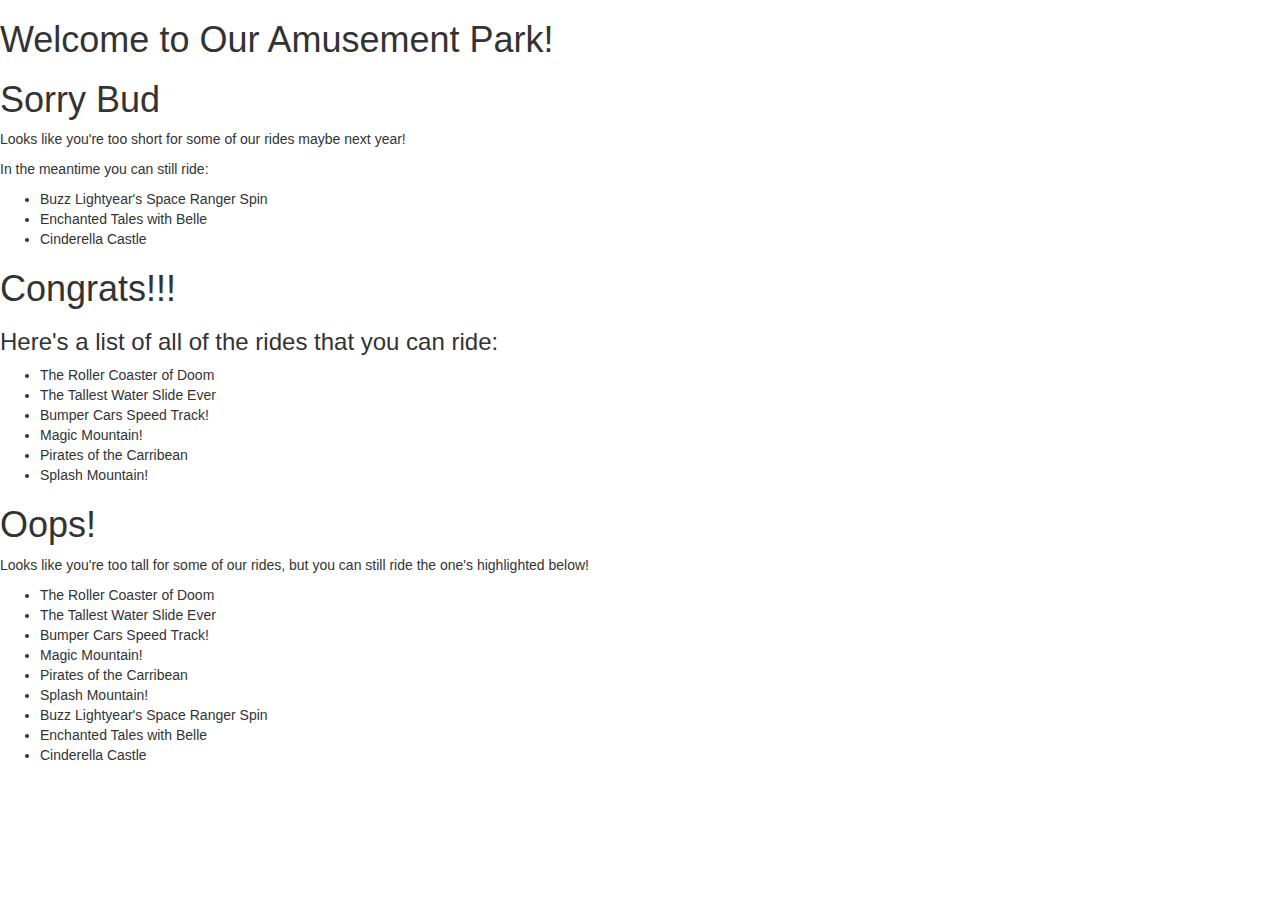
==== index.html @ 9582ce29 "adds HTML to our site & corrects issue with scripts.js" ====
<!DOCTYPE html>
<head>
  <link href="css/bootstrap.css" rel="stylesheet" type="text/css">
  <link href="css/styles.css" rel="stylesheet" type="text/css">
  <script src="js/jquery-3.4.1.js"></script>
  <script src="js/scripts.js"></script>
  <title>Document</title>
</head>
<body>
  <h1>Welcome to Our Amusement Park!</h1>


  <div class = "too-short">
    <h1>Sorry Bud</h1>
    <p>Looks like you're too short for some of our rides maybe next year!</p>
    <p>In the meantime you can still ride:</p>
    <ul>
      <li>Buzz Lightyear's Space Ranger Spin</li>
      <li>Enchanted Tales with Belle</li>
      <li>Cinderella Castle</li>
    </ul>
  </div>

  <div class = "tall-enough">
    <h1>Congrats!!!</h1>
    <h3>Here's a list of all of the rides that you can ride:</h3>
    <ul>
      <li>The Roller Coaster of Doom</li>
      <li>The Tallest Water Slide Ever</li>
      <li>Bumper Cars Speed Track!</li>
      <li>Magic Mountain!</li>
      <li>Pirates of the Carribean</li>
      <li>Splash Mountain!</li>
    </ul>
  </div>

  <div class = "too-tall">
    <h1>Oops!</h1>
    <p>Looks like you're too tall for some of our rides, but you can still ride the one's highlighted below!</p>
    <ul>
      <li>The Roller Coaster of Doom</li>
      <li>The Tallest Water Slide Ever</li>
      <li>Bumper Cars Speed Track!</li>
      <li>Magic Mountain!</li>
      <li>Pirates of the Carribean</li>
      <li>Splash Mountain!</li>
      <li>Buzz Lightyear's Space Ranger Spin</li>
      <li>Enchanted Tales with Belle</li>
      <li>Cinderella Castle</li>
    </ul>
  </div>

</body>
</html>
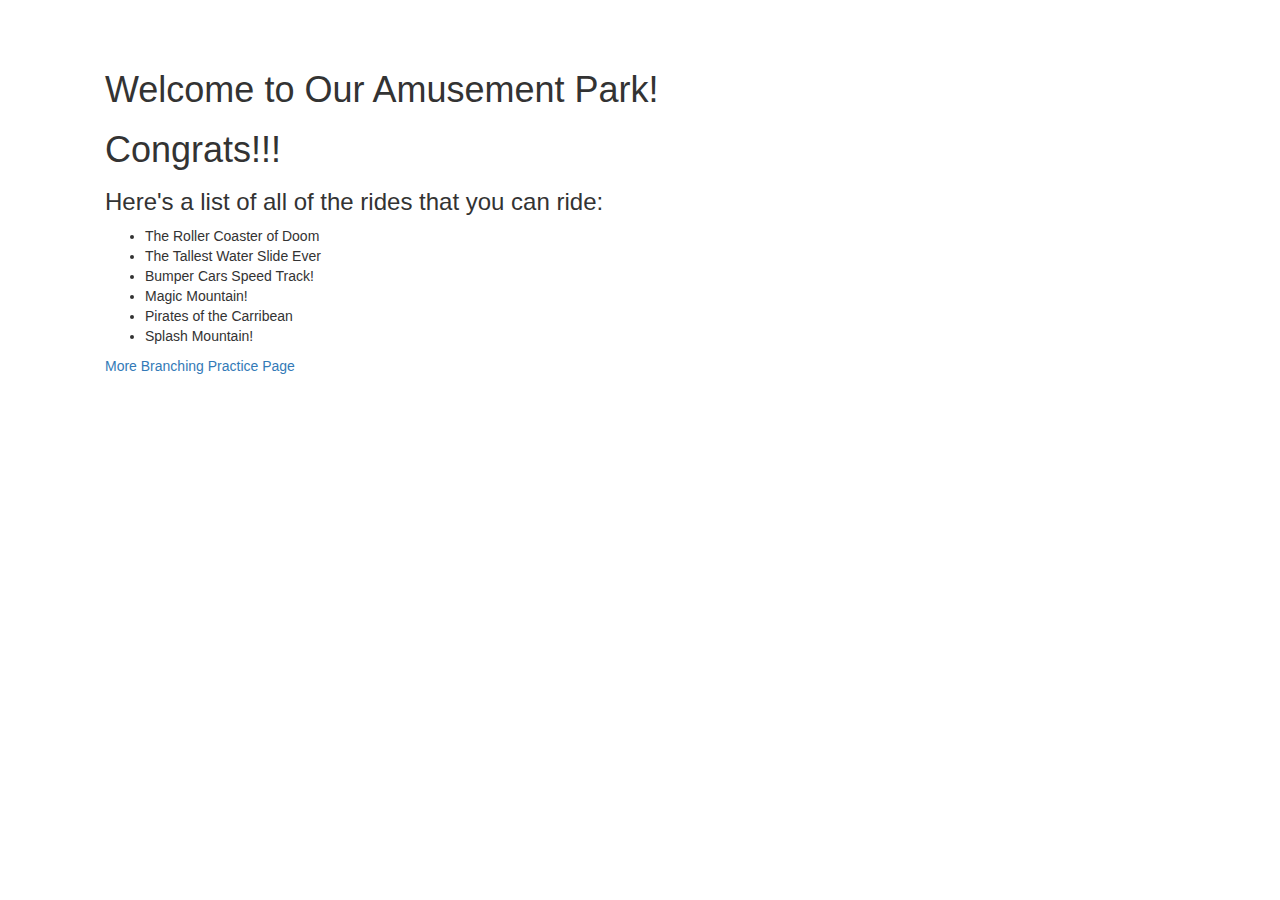
==== commit ea3b011b: "corrects issues with scripts.js if/else statements" ====
--- a/index.html
+++ b/index.html
@@ -6,49 +6,52 @@
   <script src="js/scripts.js"></script>
   <title>Document</title>
 </head>
-<body>
-  <h1>Welcome to Our Amusement Park!</h1>
+  <body>
+    <div class="container">
+      <div id="superSecret">
+        <h1>Welcome to Our Amusement Park!</h1>
+        
+        <div class = "too-short">
+          <h1>Sorry Bud</h1>
+          <p>Looks like you're too short for some of our rides maybe next year!</p>
+          <p>In the meantime you can still ride:</p>
+          <ul>
+            <li>Buzz Lightyear's Space Ranger Spin</li>
+            <li>Enchanted Tales with Belle</li>
+            <li>Cinderella Castle</li>
+          </ul>
+        </div>
 
+        <div class = "tall-enough">
+          <h1>Congrats!!!</h1>
+          <h3>Here's a list of all of the rides that you can ride:</h3>
+          <ul>
+            <li>The Roller Coaster of Doom</li>
+            <li>The Tallest Water Slide Ever</li>
+            <li>Bumper Cars Speed Track!</li>
+            <li>Magic Mountain!</li>
+            <li>Pirates of the Carribean</li>
+            <li>Splash Mountain!</li>
+          </ul>
+        </div>
 
-  <div class = "too-short">
-    <h1>Sorry Bud</h1>
-    <p>Looks like you're too short for some of our rides maybe next year!</p>
-    <p>In the meantime you can still ride:</p>
-    <ul>
-      <li>Buzz Lightyear's Space Ranger Spin</li>
-      <li>Enchanted Tales with Belle</li>
-      <li>Cinderella Castle</li>
-    </ul>
-  </div>
-
-  <div class = "tall-enough">
-    <h1>Congrats!!!</h1>
-    <h3>Here's a list of all of the rides that you can ride:</h3>
-    <ul>
-      <li>The Roller Coaster of Doom</li>
-      <li>The Tallest Water Slide Ever</li>
-      <li>Bumper Cars Speed Track!</li>
-      <li>Magic Mountain!</li>
-      <li>Pirates of the Carribean</li>
-      <li>Splash Mountain!</li>
-    </ul>
-  </div>
-
-  <div class = "too-tall">
-    <h1>Oops!</h1>
-    <p>Looks like you're too tall for some of our rides, but you can still ride the one's highlighted below!</p>
-    <ul>
-      <li>The Roller Coaster of Doom</li>
-      <li>The Tallest Water Slide Ever</li>
-      <li>Bumper Cars Speed Track!</li>
-      <li>Magic Mountain!</li>
-      <li>Pirates of the Carribean</li>
-      <li>Splash Mountain!</li>
-      <li>Buzz Lightyear's Space Ranger Spin</li>
-      <li>Enchanted Tales with Belle</li>
-      <li>Cinderella Castle</li>
-    </ul>
-  </div>
-
-</body>
+        <div class = "too-tall">
+          <h1>Oops!</h1>
+          <p>Looks like you're too tall for some of our rides, but you can still ride the one's highlighted below!</p>
+          <ul>
+            <li>The Roller Coaster of Doom</li>
+            <li>The Tallest Water Slide Ever</li>
+            <li>Bumper Cars Speed Track!</li>
+            <li class ="bg-success">Magic Mountain!</li>
+            <li class ="bg-success">Pirates of the Carribean</li>
+            <li>Splash Mountain!</li>
+            <li class ="bg-success">Buzz Lightyear's Space Ranger Spin</li>
+            <li class ="bg-success">Enchanted Tales with Belle</li>
+            <li class ="bg-success">Cinderella Castle</li>
+          </ul>
+        </div>
+        <a href="/directory/morebranching.html">More Branching Practice Page</a>
+      </div>
+    </div>
+  </body>
 </html>--- a/css/styles.css
+++ b/css/styles.css
@@ -0,0 +1,16 @@
+.too-short {
+  display: none;
+}
+
+.tall-enough {
+  display: none;
+}
+
+.too-tall {
+  display: none;
+}
+
+.container {
+  padding:50px;
+}
+
